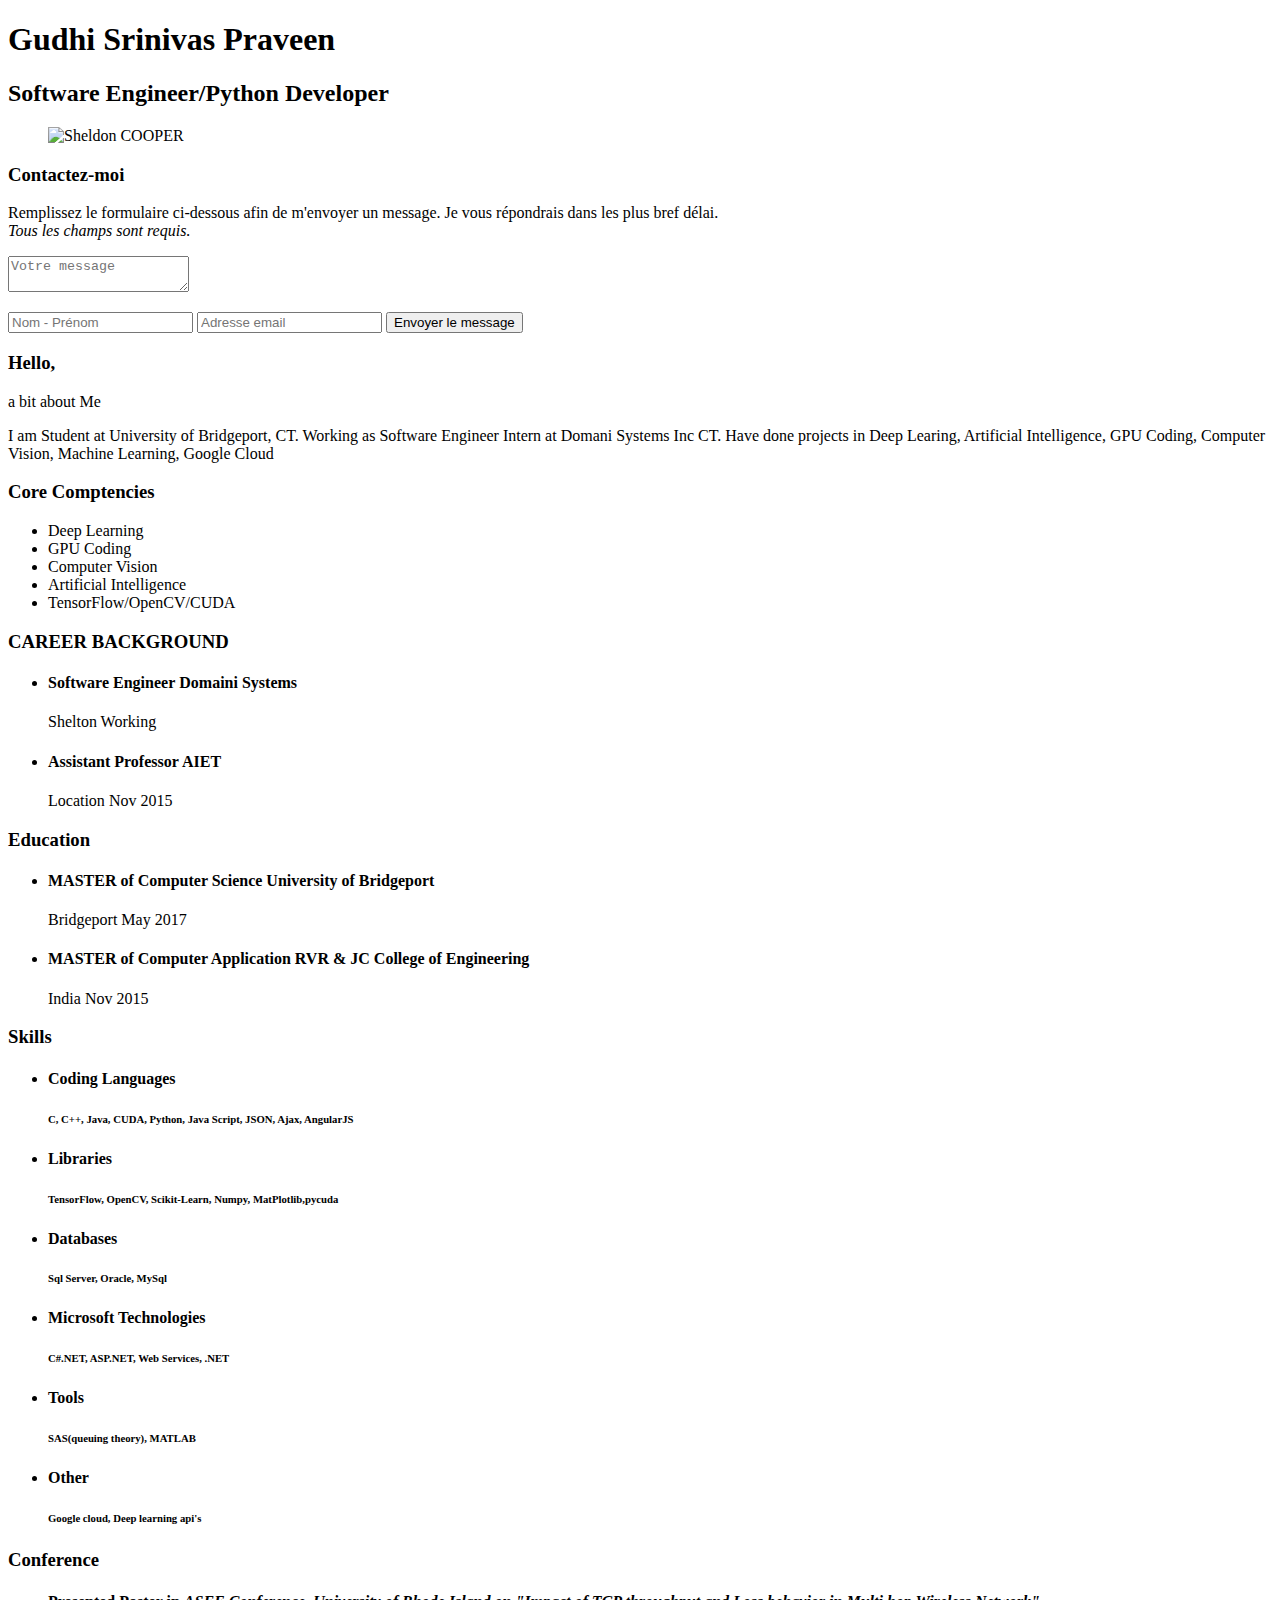
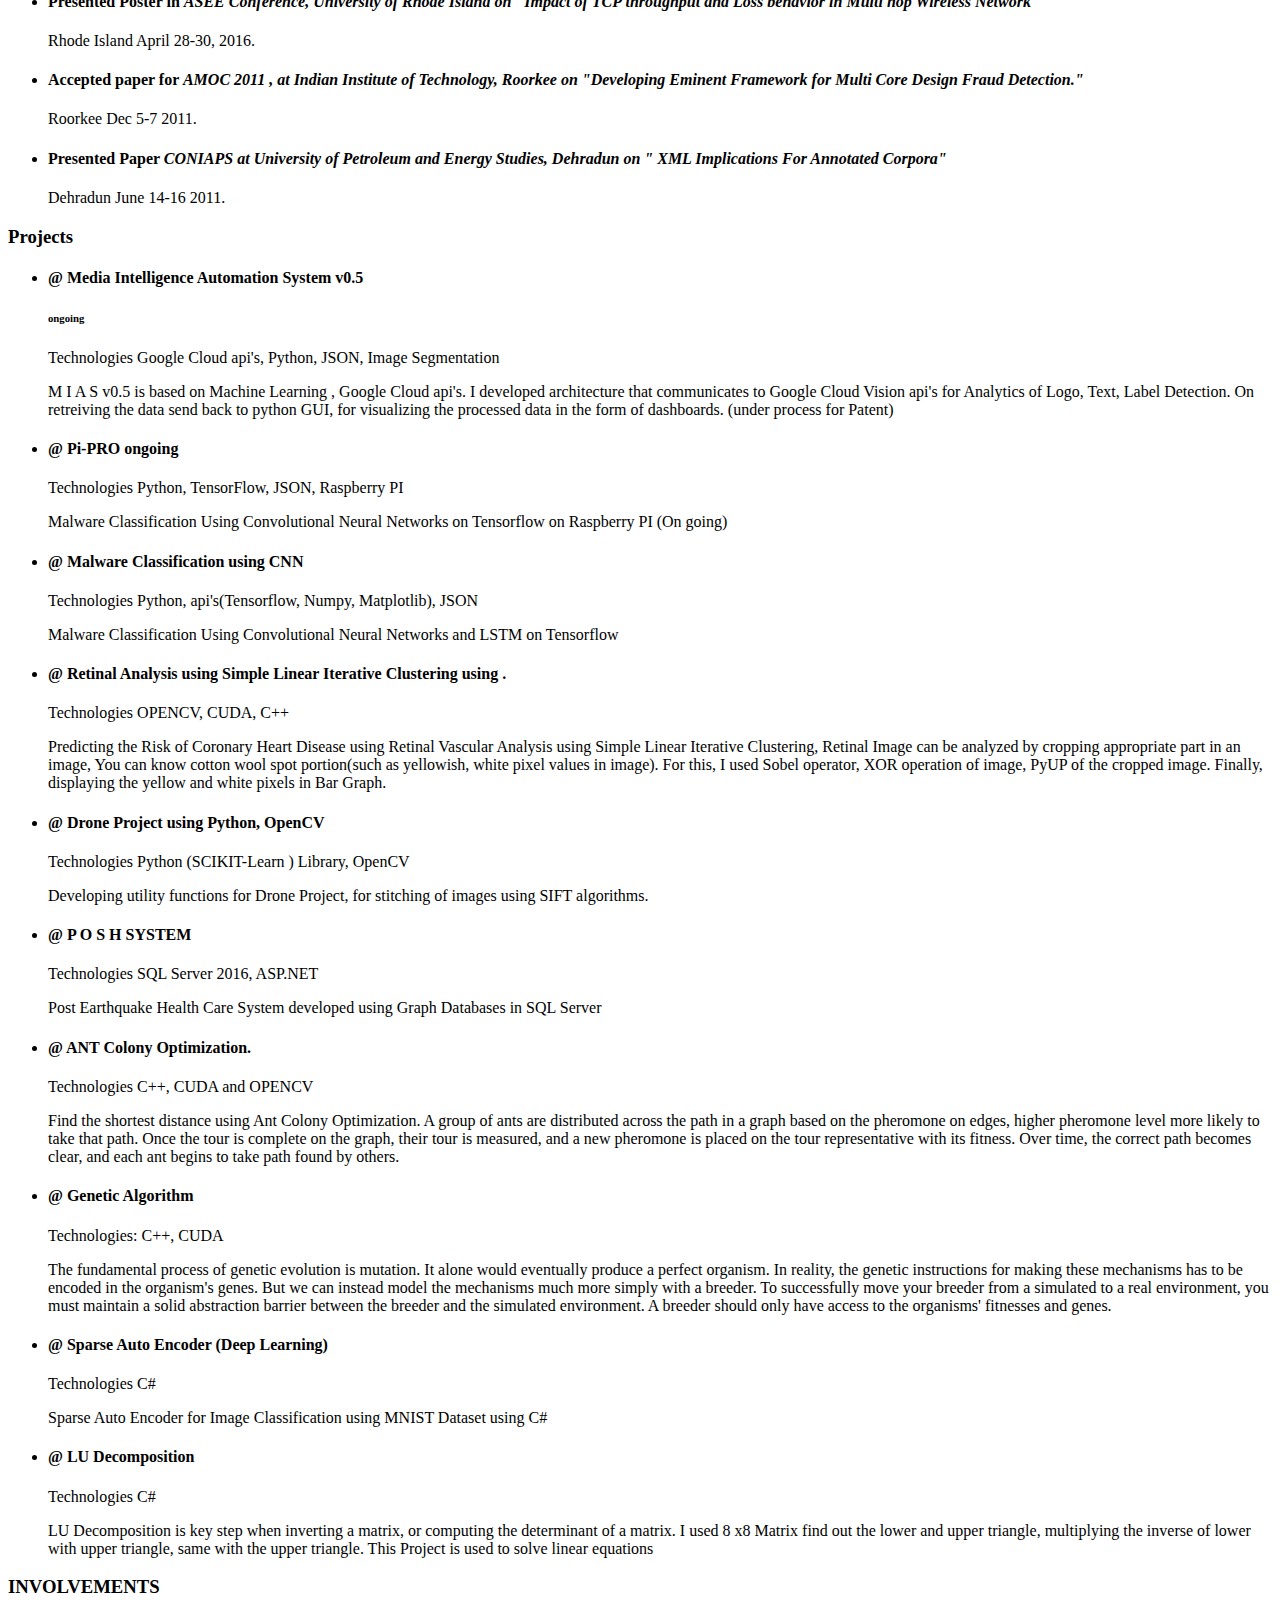
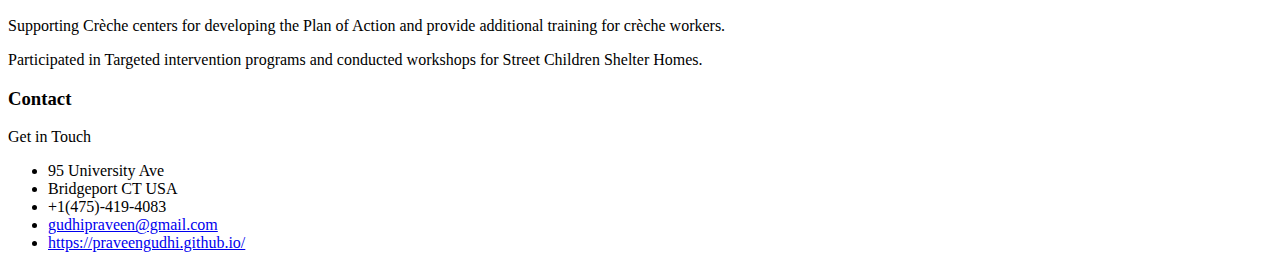
==== GudhiSrinivasPraveen/index.html @ bde8b929 "Create index.html" ====
<!DOCTYPE html>
<html lang="fr"><head>
<meta http-equiv="content-type" content="text/html; charset=UTF-8">
<meta charset="utf-8">
<meta http-equiv="X-UA-Compatible" content="IE=edge,chrome=1">
<meta name="viewport" content="width=device-width, initial-scale=1.0">

<title>Gudhi Srinivas Praveen - Python Developer</title>

<!--[if lt IE 9]>
<script src="//html5shim.googlecode.com/svn/trunk/html5.js"></script>
<![endif]-->

<!-- Fichiers CSS -->
<link rel="stylesheet" href="GudhiSrinivasPraveen/reset.css">
<!--[if lt IE 9]> 
	<link rel="stylesheet" href="css/cv.css" media="screen">
<![endif]-->
<link rel="stylesheet" media="screen and (max-width:480px)" href="GudhiSrinivasPraveen/mobile.css">
<link rel="stylesheet" media="screen and (min-width:481px)" href="GudhiSrinivasPraveen/cv.css">
<link rel="stylesheet" media="print" href="GudhiSrinivasPraveen/print.css">
</head>

<body>

	<!-- Header -->
	<header role="banner">
		<div class="container_16">
				<hgroup>
					<h1>Gudhi Srinivas Praveen</h1>
					<h2>Software Engineer/Python Developer</h2>
				</hgroup>

				<figure>
					<img src="GudhiSrinivasPraveen/avatar.jpg" alt="Sheldon COOPER">
				</figure>
		</div>
	</header>
	
	<!-- Contact -->
	<section class="contactform clearfix">
		<div class="container_16">
			<h3>Contactez-moi</h3>
			<p>Remplissez le formulaire ci-dessous afin de m'envoyer un message. Je vous répondrais dans les plus bref délai. 
			<br><em>Tous les champs sont requis.</em></p>
			<form novalidate="novalidate" method="post" action="#" name="contact" class="grid_16">
				<p class="grid_10"><textarea name="message" placeholder="Votre message" class="required"></textarea></p>
				<p class="grid_6">
					<input name="nom" placeholder="Nom - Prénom" class="required" type="text">
					<input name="email" placeholder="Adresse email" class="required" type="email">	
					<input name="envoi" value="Envoyer le message" class="required" type="submit">
					<span class="messageform"></span>
				</p>
			</form>
		</div>
	</section>
	
	<!-- Corps -->
	<section role="main" class="container_16 clearfix">
		<div class="grid_16">
			<!-- A propos -->
			<div class="grid_8 apropos">
				<h3>Hello, </h3>
				<p>a bit about Me</p>
				<p>I am Student at University of Bridgeport, CT. Working as Software Engineer Intern at Domani Systems Inc CT. 
                Have done projects in Deep Learing, Artificial Intelligence, GPU Coding, Computer Vision, Machine Learning, Google Cloud </p>
			</div>
			
			<!-- Compétences -->
			<div class="grid_8 competences">
				<h3>Core Comptencies</h3>
				<ul class="barres">
					<li data-skills="85">Deep Learning</li>
					<li data-skills="75">GPU Coding</li>
					<li data-skills="75">Computer Vision</li>
					<li data-skills="60">Artificial Intelligence</li>
					<li data-skills="95">TensorFlow/OpenCV/CUDA</li>
				</ul>
			</div>
		</div>
        <div class="grid_16">
            <!-- A propos -->
            <div class="grid_8 apropos">
                <h3>CAREER BACKGROUND</h3>
                <ul>
                    <li>
                        <h4><strong>Software Engineer</strong> Domaini Systems</h4>
                        <span class="lieu">Shelton</span>
                        <span class="dates">Working</span>
                        <p></p>
                    </li>
                    <li>
                        <h4><strong>Assistant Professor</strong> AIET</h4>
                        <span class="lieu">Location</span>
                        <span class="dates">Nov 2015</span>

                    </li>
                </ul>
            </div>

            <!-- Compétences -->
            <div class="grid_8 competences">
                <h3>Education</h3>
                <ul>
                    <li>
                        <h4><strong>MASTER of Computer Science </strong> University of Bridgeport</h4>
                        <span class="lieu">Bridgeport</span>
                        <span class="dates">May 2017</span>
                    </li>
                    <li>
                        <h4><strong>MASTER of Computer Application</strong> RVR & JC College of Engineering</h4>
                        <span class="lieu">India</span>
                        <span class="dates">Nov 2015</span>

                    </li>
                </ul>
            </div>
        </div>
        <div class="grid_16">
            <!-- A propos -->
            <div class="grid_8 apropos">
                <h3>Skills</h3>
                <ul>
                    <li>
                        <h4><strong>Coding Languages</strong></h4> <h6><span class="lieu">C, C++, Java, CUDA, Python, Java Script, JSON, Ajax, AngularJS</span></h6>                        
                    </li>
                    <li>
                        <h4><strong>Libraries </strong></h4> <h6><span class="lieu"> TensorFlow, OpenCV, Scikit-Learn, Numpy, MatPlotlib,pycuda</span></h6>
                    </li>
                    <li>
                        <h4><strong>Databases</strong></h4> <h6><span class="lieu"> Sql Server, Oracle, MySql</span></h6>
                    </li>                    
                    <li>
                        <h4><strong>Microsoft Technologies</strong></h4> <h6><span class="lieu"> C#.NET, ASP.NET, Web Services, .NET</span></h6>
                    </li>
                    <li>
                        <h4><strong>Tools</strong></h4><h6><span class="lieu">SAS(queuing theory), MATLAB</span></h6>                     
                     </li>
                    <li>
                        <h4><strong>Other</strong></h4> <h6><span class="lieu">Google cloud, Deep learning api's </span></h6>
                    </li>
                </ul>
            </div>

            <!-- Compétences -->
            <div class="grid_8 competences">
                <h3>Conference</h3>
                <ul>
                    <li>
                        <h4><strong>Presented Poster in <i>ASEE Conference, University of Rhode Island on 
                            "Impact of TCP throughput and Loss behavior in Multi hop Wireless Network"</i> </strong> </h4>
                        <span class="lieu">Rhode Island</span>
                        <span class="dates">April 28-30, 2016.</span>
                    </li>
                    <li>
                        <h4>
                               <strong>
                                   Accepted paper for <i>
                                 AMOC 2011 , at Indian Institute of Technology, Roorkee on 
                                 "Developing Eminent Framework for Multi Core Design Fraud Detection."
                                </i>
                            </strong>
                        </h4>
                        <span class="lieu">Roorkee</span>
                        <span class="dates">Dec 5-7 2011.</span>
                    </li>
                    <li>
                        <h4>
                            <strong>
                                Presented Paper <i>
                               CONIAPS at University of Petroleum and Energy Studies, 
                                Dehradun on " XML Implications For Annotated Corpora"
                                </i>
                            </strong>
                        </h4>
                        <span class="lieu">Dehradun</span>
                        <span class="dates">June 14-16 2011.</span>
                    </li>
                </ul>
            </div>
        </div>
		
       </div>
			<!-- Formations -->
			<div class="grid_16 formations">
				<h3>Projects</h3>
				<ul>
					<li>
						<h4><strong> @ Media Intelligence Automation System v0.5</strong><h6>ongoing</h6> </h4>
						<span class="lieu">Technologies</span>
						<span class="dates">Google Cloud api's, Python, JSON, Image Segmentation</span>
						<p>M I A S v0.5 is based on Machine Learning , Google Cloud api's.  I developed architecture that communicates to Google Cloud Vision api's for Analytics of Logo, Text, Label Detection.
                         On retreiving the data send back to python GUI, for visualizing the processed data in the form of dashboards. (under process for Patent) </p>
					</li>
					<li>
						<h4><strong> @ Pi-PRO</strong> ongoing</h4>
						<span class="lieu">Technologies</span>
						<span class="dates">Python, TensorFlow, JSON, Raspberry PI</span>
						<p>Malware Classification Using Convolutional Neural Networks on Tensorflow on Raspberry PI (On going)</p>
					</li>
                    <li>
                        <h4><strong> @ Malware Classification using CNN</strong></h4>
                        <span class="lieu">Technologies</span>
                        <span class="dates">Python, api's(Tensorflow, Numpy, Matplotlib), JSON</span>
                        <p>Malware Classification Using Convolutional Neural Networks and LSTM on Tensorflow </p>
                    </li>
                    <li>
                        <h4><strong> @ Retinal Analysis using Simple Linear Iterative Clustering using . </strong></h4>
                        <span class="lieu">Technologies</span>
                        <span class="dates">OPENCV, CUDA, C++</span>
                        <p>Predicting the Risk of Coronary Heart Disease using Retinal Vascular Analysis using Simple Linear Iterative Clustering, 
                        Retinal Image can be analyzed by cropping appropriate part in an image, You can know cotton wool spot portion(such as yellowish, white pixel values in image).
                         For this, I used Sobel operator, XOR operation of image, PyUP of the cropped image. Finally, displaying the yellow and white pixels in Bar Graph.</p>
                    </li>
                    <li>
                        <h4><strong> @ Drone Project using Python, OpenCV</strong> </h4>
                        <span class="lieu">Technologies</span>
                        <span class="dates">Python (SCIKIT-Learn ) Library, OpenCV</span>
                        <p>Developing utility functions for Drone Project, for stitching of images using SIFT algorithms.</p>
                    </li>
                    <li>
                        <h4><strong> @ P O S H SYSTEM</strong></h4>
                        <span class="lieu">Technologies</span>
                        <span class="dates">SQL Server 2016, ASP.NET</span>
                        <p>Post Earthquake Health Care System developed using Graph Databases in SQL Server </p>
                    </li>
                    <li>
                        <h4><strong> @ ANT Colony Optimization. </strong></h4>
                        <span class="lieu">Technologies</span>
                        <span class="dates">C++, CUDA and OPENCV</span>
                        <p>Find the shortest distance using Ant Colony Optimization. A group of ants are distributed across the path in a graph based 
                        on the pheromone on edges, higher pheromone level more likely to take that path. Once the tour is complete on the graph, 
                        their tour is measured, and a new pheromone is placed on the tour representative with its fitness. 
                        Over time, the correct path becomes clear, and each ant begins to take path found by others.</p>
                    </li>
                    <li>
                        <h4><strong> @ Genetic Algorithm</strong></h4>
                        <span class="lieu">Technologies: </span>
                        <span class="dates"> C++, CUDA</span>
                        <p>The fundamental process of genetic evolution is mutation. It alone would eventually produce a perfect organism.
                         In reality, the genetic instructions for making these mechanisms has to be encoded in the organism's genes. But we can instead model the mechanisms much more simply with a breeder. To successfully move your breeder from a simulated to a real environment, you must maintain a solid abstraction barrier between the breeder and the simulated environment.
                         A breeder should only have access to the organisms' fitnesses and genes.</p>
                    </li>
                    <li>
                        <h4><strong> @ Sparse Auto Encoder (Deep Learning) </strong> </h4>
                        <span class="lieu">Technologies</span>
                        <span class="dates">C#</span>
                        <p>Sparse Auto Encoder for Image Classification using MNIST Dataset using C#</p>
                    </li>
                    <li>
                        <h4><strong> @ LU Decomposition</strong> </h4>
                        <span class="lieu">Technologies</span>
                        <span class="dates">C#</span>
                        <p>LU Decomposition is key step when inverting a matrix, or computing the determinant of a matrix. 
                        I used 8 x8 Matrix find out the lower and upper triangle, multiplying the inverse of lower with
                        upper triangle, same with the upper triangle. 
                        This Project is used to solve linear equations</p>
                    </li>

				</ul>
			</div>
		
			<!-- Loisirs -->
			<div class="grid_8 loisirs">
				<h3>INVOLVEMENTS</h3>
				<p>Supporting Crèche centers for developing the 
                Plan of Action and provide additional training for crèche workers.</p>
				
				<p>Participated in Targeted intervention programs and conducted workshops for Street Children Shelter Homes.</p>
			</div>
		
			<!-- Contact -->
			<div class="grid_8 contact">
				<h3>Contact</h3>
				<p>Get in Touch</p>
				<ul>
					<li class="lieu">95 University Ave</li>
                    <li class="lieu">Bridgeport CT USA</li>
					<li class="phone">+1(475)-419-4083</li>
					<li class="mail"><a href="mailto:gudhipraveen@gmail.com">gudhipraveen@gmail.com</a></li>
					<li class="site"><a href="https://praveengudhi.github.io/">https://praveengudhi.github.io/</a></li>
					
				</ul>
			</div>
	</section>

<!-- Scripts JavaScript -->
<script src="GudhiSrinivasPraveen/jquery-1.js"></script>
<script src="GudhiSrinivasPraveen/validate.js"></script>
<!--[if lt IE 9]>
<script src="scripts/placeholder.js"></script>
<![endif]-->
<script src="GudhiSrinivasPraveen/plugins.js"></script>

</body></html>
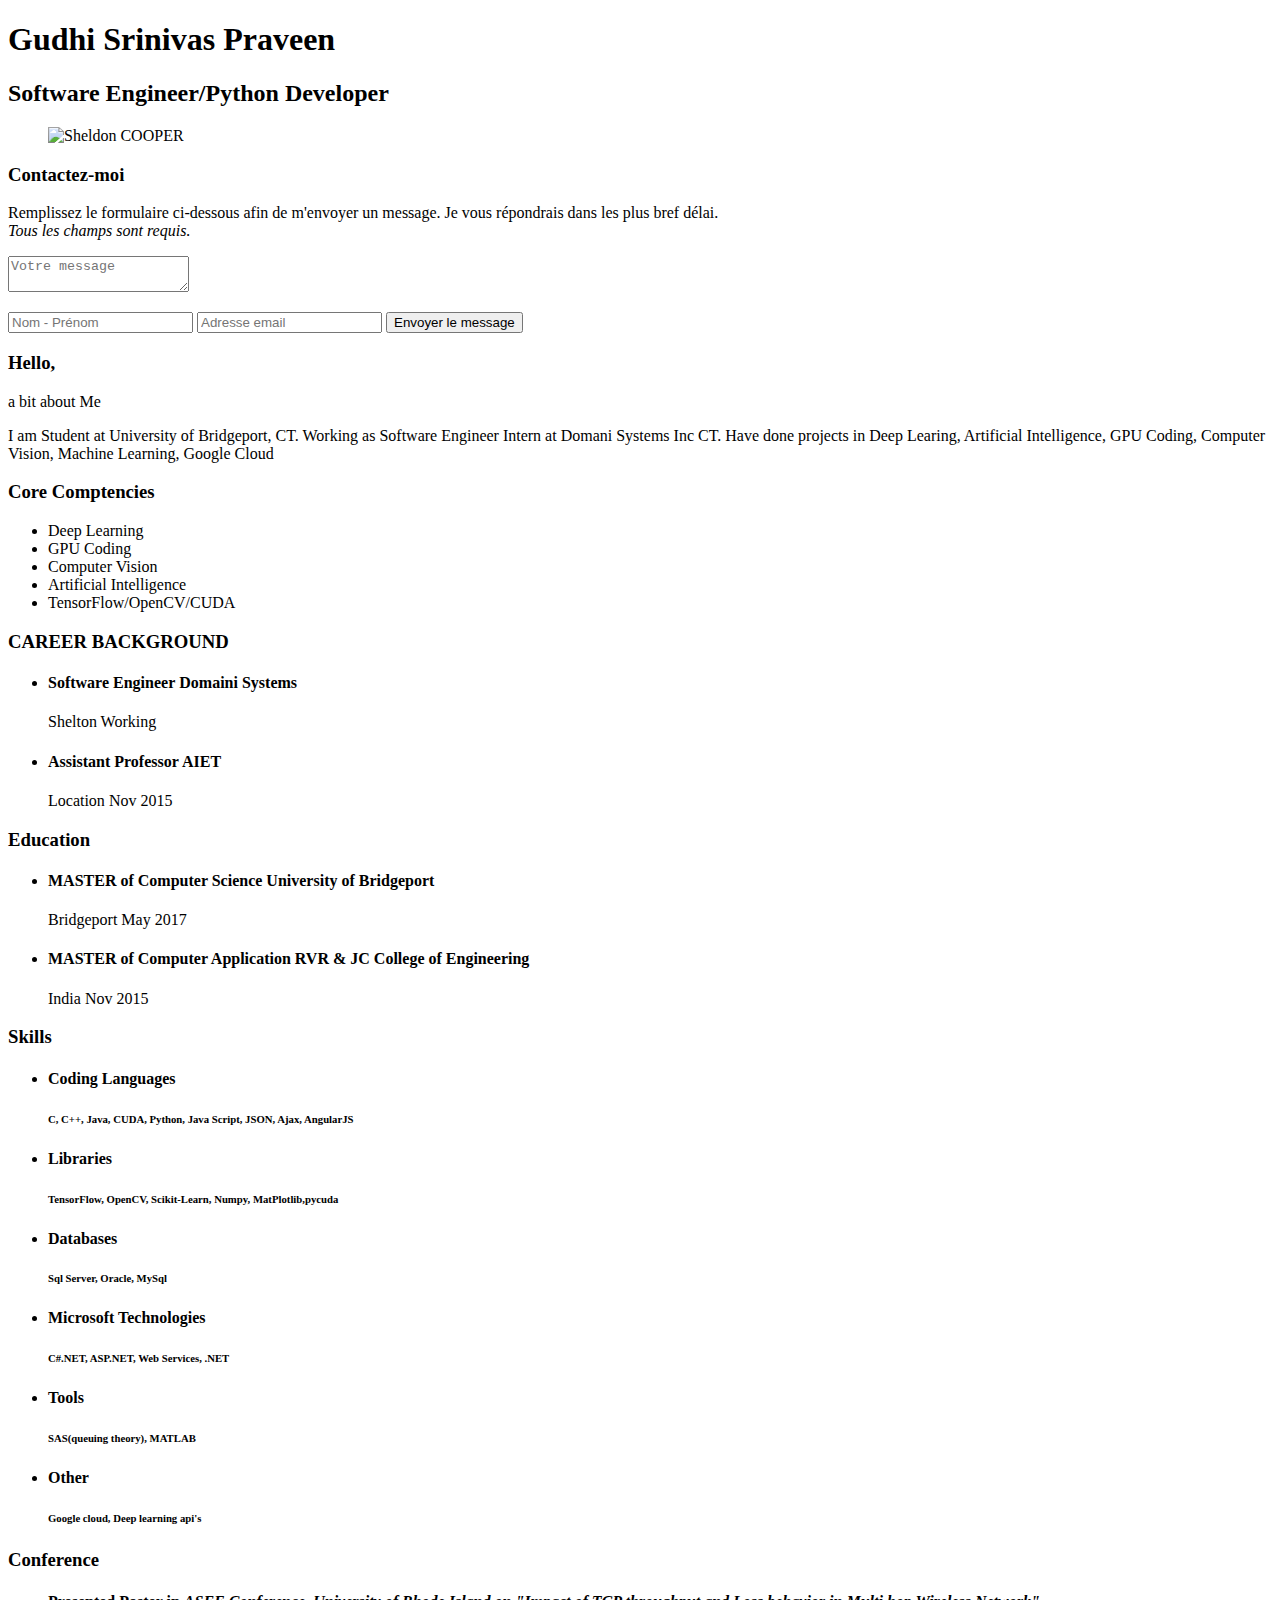
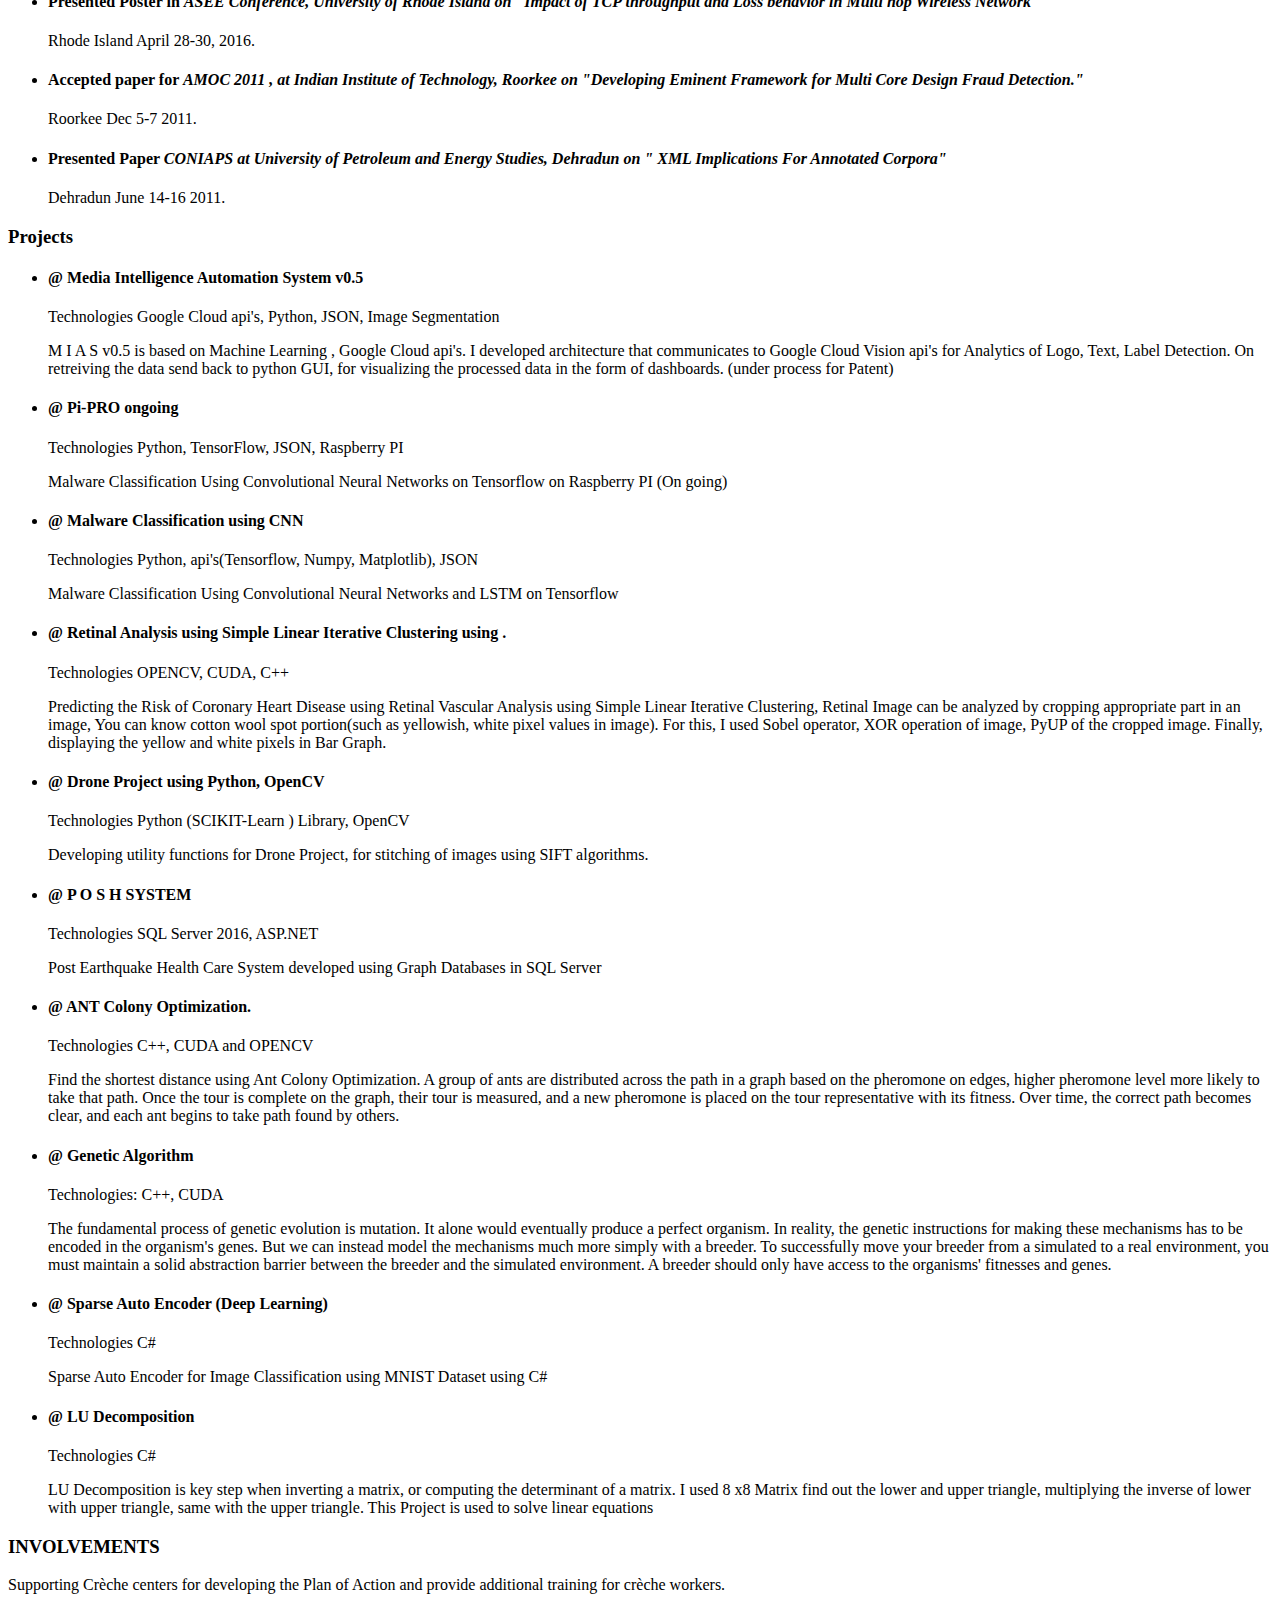
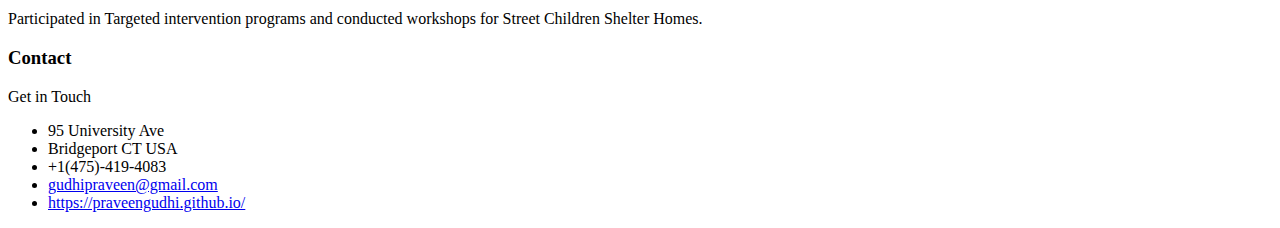
==== commit da887214: "Update index.html" ====
--- a/GudhiSrinivasPraveen/index.html
+++ b/GudhiSrinivasPraveen/index.html
@@ -186,7 +186,7 @@
 				<h3>Projects</h3>
 				<ul>
 					<li>
-						<h4><strong> @ Media Intelligence Automation System v0.5</strong><h6>ongoing</h6> </h4>
+						<h4><strong> @ Media Intelligence Automation System v0.5</strong> </h4>
 						<span class="lieu">Technologies</span>
 						<span class="dates">Google Cloud api's, Python, JSON, Image Segmentation</span>
 						<p>M I A S v0.5 is based on Machine Learning , Google Cloud api's.  I developed architecture that communicates to Google Cloud Vision api's for Analytics of Logo, Text, Label Detection.
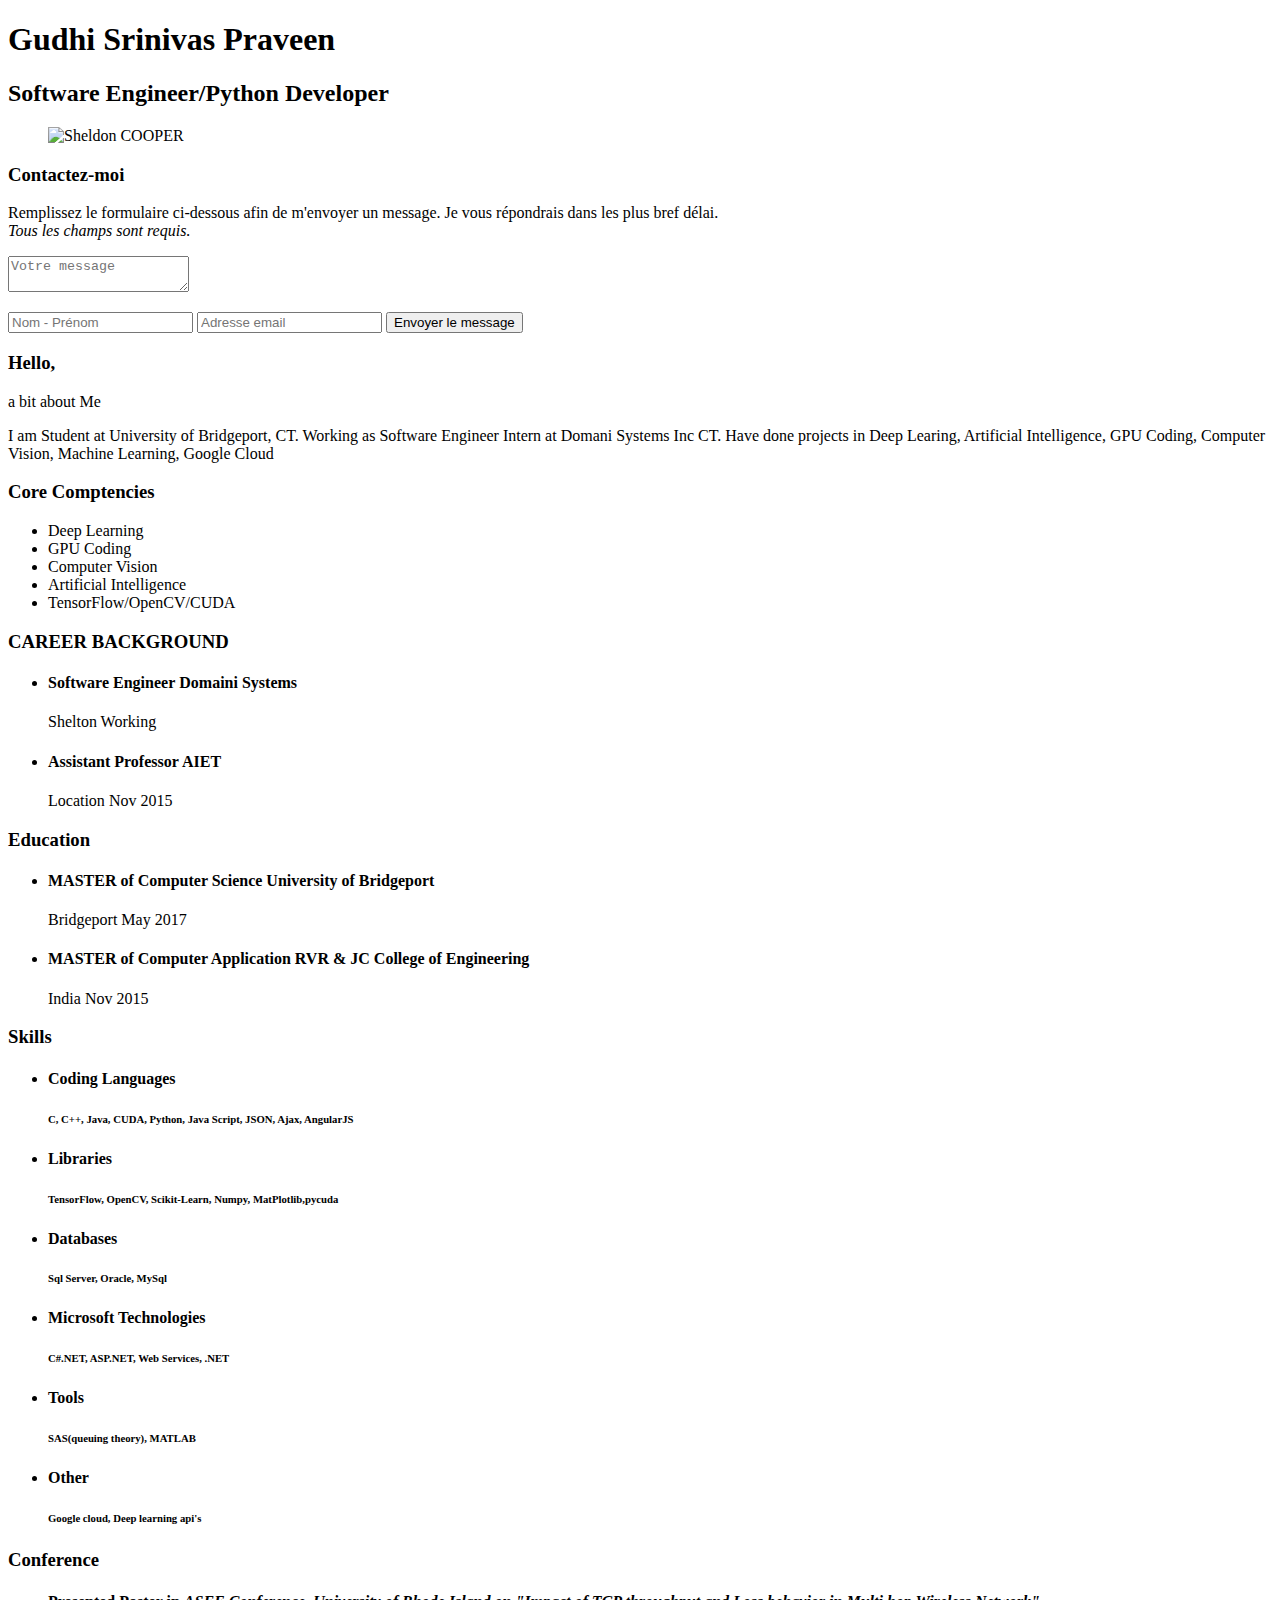
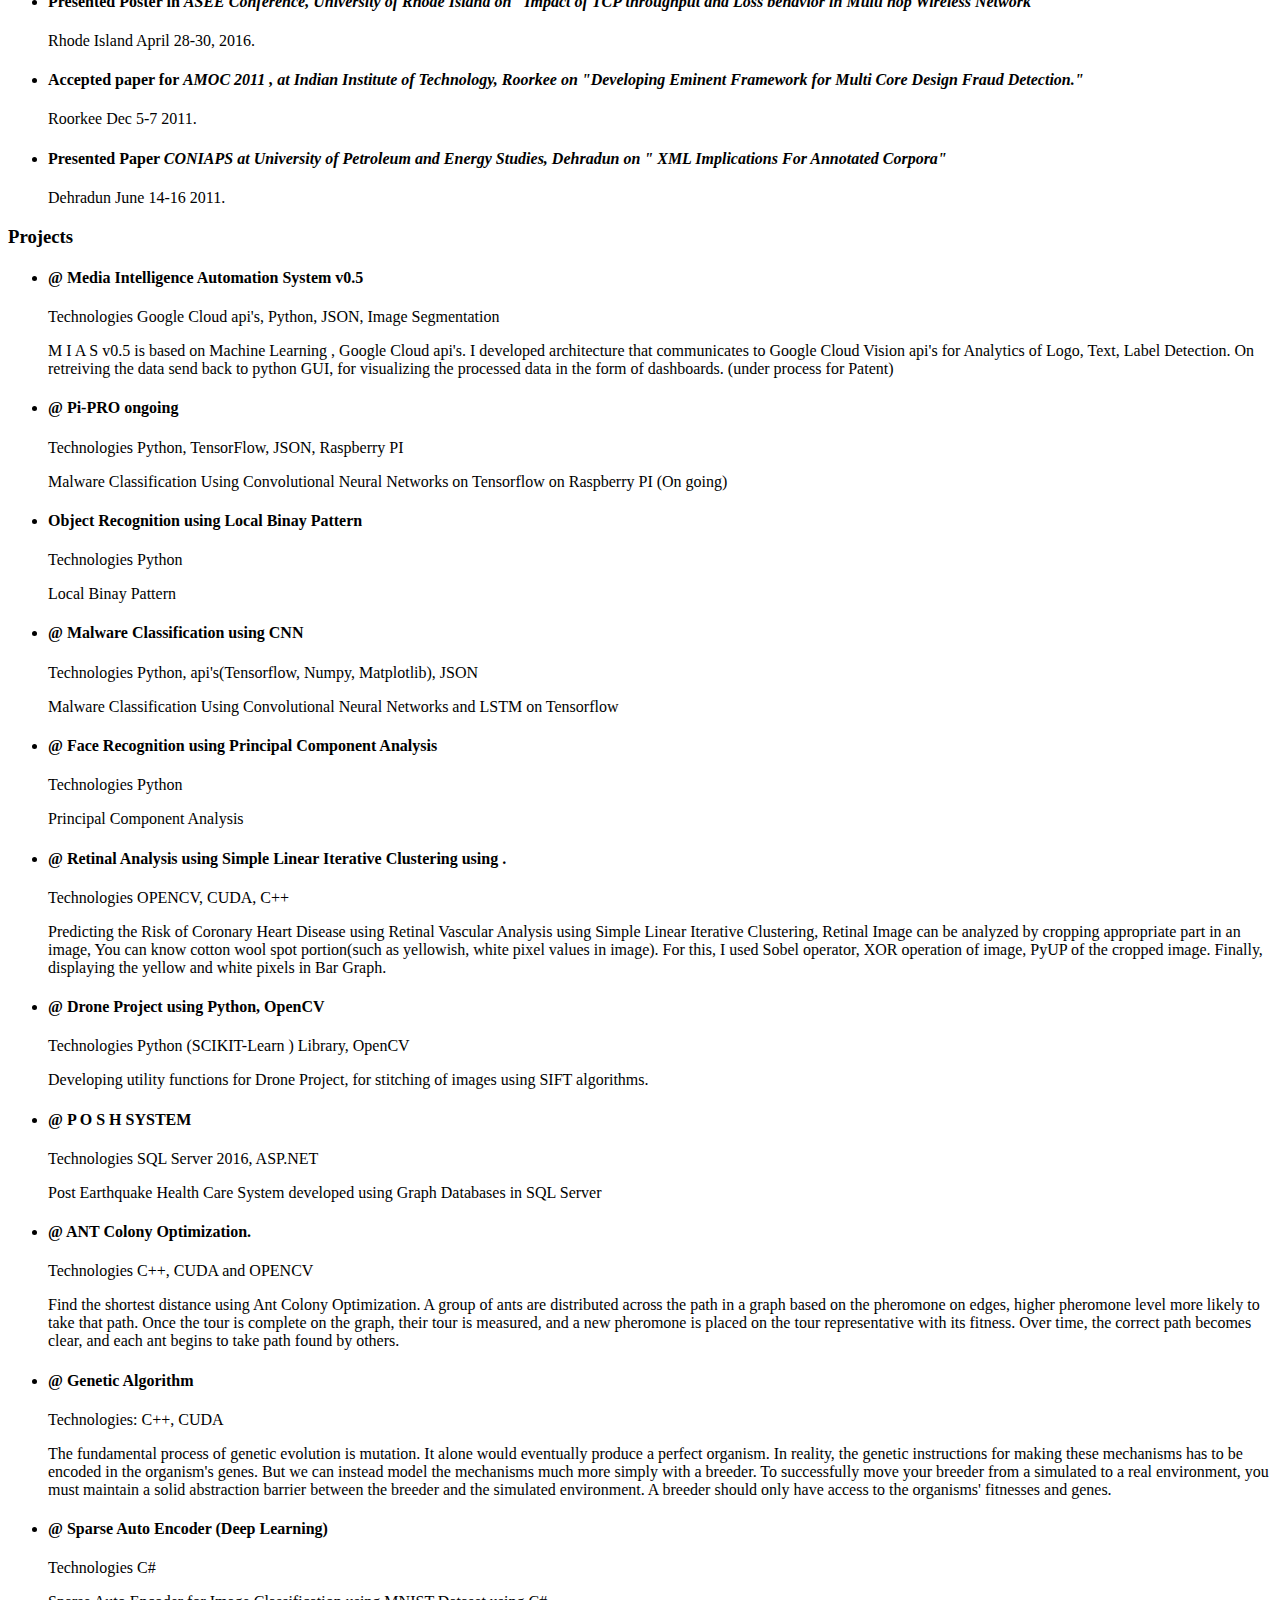
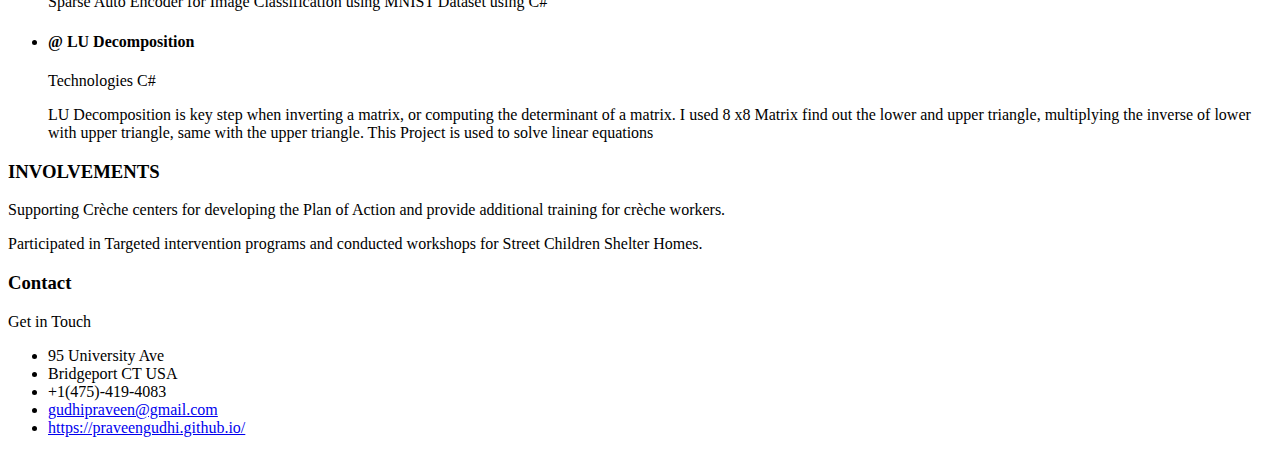
==== commit 345e73e5: "Update index.html" ====
--- a/GudhiSrinivasPraveen/index.html
+++ b/GudhiSrinivasPraveen/index.html
@@ -198,12 +198,25 @@
 						<span class="dates">Python, TensorFlow, JSON, Raspberry PI</span>
 						<p>Malware Classification Using Convolutional Neural Networks on Tensorflow on Raspberry PI (On going)</p>
 					</li>
+					 <li>
+                        <h4><strong> Object Recognition using Local Binay Pattern</strong></h4>
+                        <span class="lieu">Technologies</span>
+                        <span class="dates">Python</span>
+                        <p>Local Binay Pattern </p>
+                    </li>
                     <li>
                         <h4><strong> @ Malware Classification using CNN</strong></h4>
                         <span class="lieu">Technologies</span>
                         <span class="dates">Python, api's(Tensorflow, Numpy, Matplotlib), JSON</span>
                         <p>Malware Classification Using Convolutional Neural Networks and LSTM on Tensorflow </p>
                     </li>
+		     <li>
+                        <h4><strong> @ Face Recognition using Principal Component Analysis</strong></h4>
+                        <span class="lieu">Technologies</span>
+                        <span class="dates">Python</span>
+                        <p>Principal Component Analysis</p>
+                    </li>
+					
                     <li>
                         <h4><strong> @ Retinal Analysis using Simple Linear Iterative Clustering using . </strong></h4>
                         <span class="lieu">Technologies</span>
